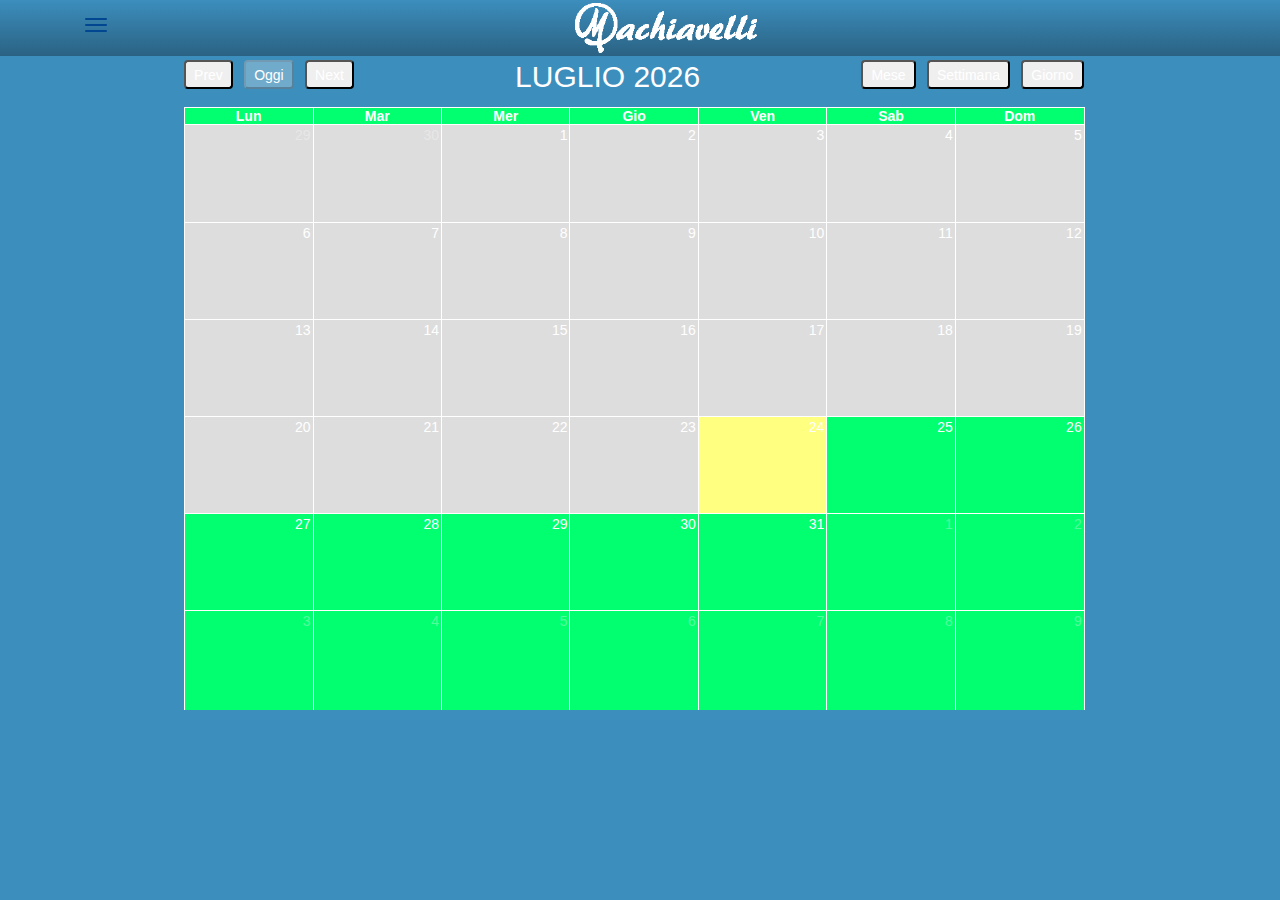
==== calendario.html @ 62d78cfb "_system" ====
<html>
<head>
<meta http-equiv="Content-Type" content="text/html; charset=utf-8" />
   <link href="css/bootstrap.min.css" rel="stylesheet">

   <!-- CSS FOR TOGGLE LEFT MENU -->
     <link href='http://fonts.googleapis.com/css?family=Exo+2:400,600,300,900' rel='stylesheet' type='text/css'>
     <link href="css/navbar-static-top.css" rel="stylesheet">
     <link rel="stylesheet" href="font-awesome/css/font-awesome.min.css">
   <!-- END CSS FOR TOGGLE LEFT MENU -->

   <link href="css/custom.css" rel="stylesheet">
   <link rel="stylesheet" href="css/bootstrap-slider.css" />
   <script src="phonegap.js"></script>
   <!-- <script src="https://ajax.googleapis.com/ajax/libs/jquery/1.11.2/jquery.min.js"></script> -->
   <script src="js/jquery.min.js"></script>
   <!-- esempi di slider: http://seiyria.com/bootstrap-slider/ -->
   <script src="js/bootstrap-slider.js"></script>
   <script src="js/menu.js"></script>

<script type="text/javascript" charset="utf-8">
    // Call onDeviceReady when Cordova is loaded.
    // At this point, the document has loaded but cordova-1.8.1.js has not.
    // When Cordova is loaded and talking with the native device,
    // it will call the event `deviceready`.
    function onLoad() {
        document.addEventListener("deviceready", onDeviceReady, false);
        //alert("onload");
    }
    // Cordova is loaded and it is now safe to make calls Cordova methods
    function onDeviceReady() {
        document.addEventListener("offline", onOffline, false);
        document.addEventListener("online", onOnline, false);
        if (device.model!=null)
        {
          localStorage.setItem("duuid", device.uuid);
          localStorage.setItem("dmodel", device.model);
          localStorage.setItem("dplatform", device.platform);
          localStorage.setItem("dversion", device.version);
        }
        //alert("onDeviceReady");
    }
</script>
    <link href="fullcalendar/fullcalendar.css" rel="stylesheet" type="text/css"/>
    <style>
      .badge{margin-bottom:2px;width:180px;}
      /* Background colors */
      .bg-red,
      .bg-yellow,
      .bg-aqua,
      .bg-blue,
      .bg-light-blue,
      .bg-green,
      .bg-navy,
      .bg-teal,
      .bg-olive,
      .bg-lime,
      .bg-orange,
      .bg-fuchsia,
      .bg-purple,
      .bg-maroon,
      .bg-black {color: #f9f9f9 !important;}
      .bg-gray {background-color: #eaeaec !important;}
      .bg-black {background-color: #222222 !important;}
      .bg-red {background-color: #f56954 !important;}
      .bg-yellow {background-color: #f39c12 !important;}
      .bg-aqua {background-color: #00c0ef !important;}
      .bg-blue {background-color: #0073b7 !important;}
      .bg-light-blue {background-color: #3c8dbc !important;}
      .bg-green {background-color: #00a65a !important;}
      .bg-navy {background-color: #001f3f !important;}
      .bg-teal {background-color: #39cccc !important;}
      .bg-olive {background-color: #dbff00 !important;}
      .bg-lime {background-color: #01ff70 !important;}
      .bg-orange {background-color: #ff851b !important;}
      .bg-fuchsia {background-color: #f012be !important;}
      .bg-purple {background-color: #932ab6 !important;}
      .bg-maroon {background-color: #85144b !important;}
      .bg-white {color: #222222 !important;background-color: #f9f9f9 !important;}
      /*calendar color: */
       .fc-day-header {background-color: #01ff70;}
       .fc-prev-button {border-radius: 4px;}
       .fc-today-button {border-radius: 4px;}
       .fc-next-button {border-radius: 4px;}
       .fc-month-button {border-radius: 4px;}
       .fc-agendaWeek-button {border-radius: 4px;}
       .fc-agendaDay-button {border-radius: 4px;}
       .fc-past {background-color: #DDD;}
       .fc-today {background-color: #FFFF80;}
       .fc-future {background-color: #01ff70;}
    </style>

    <script src="fullcalendar/lib/jquery.min.js" type="text/javascript"></script>
    <script src="fullcalendar/lib/jquery-ui.custom.min.js" type="text/javascript"></script>
    <script src="fullcalendar/lib/moment.min.js" type="text/javascript"></script>
    <script src="fullcalendar/fullcalendar.js" type="text/javascript"></script>
    <script src="fullcalendar/lang-all.js" type="text/javascript"></script>

<link href="css/jquery.datetimepicker.css" rel="stylesheet" type="text/css"/>
  <script src="js/bootstrap.min.js"></script>  
  <script src="js/jquery-ui.js"></script>
  <script src="js/jquery.datetimepicker.full.min.js" type="text/javascript"></script>
<!-- DOCUMENTATIONS AND EXAMPLES: http://xdsoft.net/jqplugins/datetimepicker/ -->
  <script src="js/moment_with_locales.js"></script>
  <script>
  console.log("ELEMENTI DI NAVIGAZIONE:");
  console.log("matricola: "+localStorage.getItem("matricola"));
  console.log("password: "+localStorage.getItem("password"));
  console.log("auth: "+localStorage.getItem("auth"));
  console.log("token: "+localStorage.getItem("token"));
  console.log("login: "+localStorage.getItem("login"));
  console.log("link: "+localStorage.getItem("link"));



    function iniziaNoleggio(path,qrcode){
      console.log("iniziaNoleggio");
      //tabella_dettagli
      $("#tabella_dettagli").html("<a download='"+qrcode+"' href='"+path+qrcode+"' target='_blank' >" + 
                                  "  <img src='"+path+qrcode+"' width='100%' />" + 
                                  "</a>");
      var ref = cordova.InAppBrowser.open(path+qrcode, '_system', 'location=yes');
    }

    function chiudiNoleggio(path,qrcode){
      console.log("chiudiNoleggio");
      //tabella_dettagli
      $("#tabella_dettagli").html("<a download='"+qrcode+"' href='"+path+qrcode+"' target='_blank' >" + 
                                  "  <img src='"+path+qrcode+"' width='100%' />" + 
                                  "</a>");
      var ref = cordova.InAppBrowser.open(path+qrcode, '_system', 'location=yes');
    }

  $( function() {

    $('#start_date').datetimepicker({
       format:'Y-m-d H:i',
       minDate: 0,
       minTime: 0,
       step: 15,
       minTime:'08:00',
       maxTime:'18:00',
       onChangeDateTime:function(dp,$input){
          console.log("start_date onchange value: " + $input.val());
          $('#start_date').val($input.val());
       }
    });
    $('#end_date').datetimepicker({
       format:'Y-m-d H:i',
       minDate: 0,
       minTime: 0,
       step: 15,
       minTime:'08:00',
       maxTime:'22:00',
       onChangeDateTime:function(dp,$input){
          console.log("end_date onchange value: " + $input.val());
          $('#end_date').val($input.val());
       }
    });

    $('#upd_start_date').datetimepicker({
       format:'Y-m-d H:i',
       minDate: 0,
       minTime: 0,
       step: 15,
       minTime:'08:00',
       maxTime:'18:00',
       onChangeDateTime:function(dp,$input){
          console.log("upd_start_date onchange value: " + $input.val());
          $('#upd_start_date').val($input.val());
       }
    });
    $('#upd_end_date').datetimepicker({
       format:'Y-m-d H:i',
       minDate: 0,
       minTime: 0,
       step: 15,
       minTime:'08:00',
       maxTime:'22:00',
       onChangeDateTime:function(dp,$input){
          console.log("upd_end_date onchange value: " + $input.val());
          $('#upd_end_date').val($input.val());
       }
    });

  });
  </script>
<script>
  var remote_url = "http://service.cloudmup.com/GOALocale/MachiavelliGetPren.php";
  var matricola = localStorage.getItem("matricola");
  $.ajax({
    url: remote_url,
        type: 'POST', // Send post data
        data: 'matricola=' + matricola,
        async: false,
        success: function(s){
          obj_events = s;
          console.log(JSON.stringify(obj_events));
        }
  });

  $(document).ready(function() {

    $( "#depotStartId" ).change(function() {
      //DEBUG alert( "Handler for depotStartId.change() called." );
      $( "#depotEndId" ).val($( "#depotStartId" ).val());
    });

    $( "#upd_depotStartId" ).change(function() {
      //DEBUG alert( "Handler for upd_depotStartId.change() called." );
      $( "#upd_depotEndId" ).val($( "#upd_depotStartId" ).val());
    });

    $('#btn_exit').click(function() {
      if (confirm("Chiudere l'applicazione?")) {
        navigator.app.exitApp();
      }
    });


    $("#btn_del_pren").click(function(){
      console.log("btn_del_pren");
      var booking_id = $("#booking_id").val();
      //alert("booking_id: " + booking_id);
      if ( (booking_id==null)||
           (booking_id.localeCompare("")==0) )
      {
        return false;
      }
      var formData = $("#form_upd_pren").serialize();
      console.log(formData);
      var url = "http://service.cloudmup.com/GOALocale/MachiavelliDelPren.php";
      $.ajax({
        url: url,
            type: 'POST', // Send post data
            data: formData,
            async: false,
            success: function(s){
              var result_del = s;
              console.log(JSON.stringify(result_del));
              setTimeout(function(){ window.location = "calendario.html"; }, 1500);
            }
      });

    });

    $("#btn_upd_pren").click(function(){
      console.log("btn_upd_pren");
      var booking_id = $("#booking_id").val();
      //alert("booking_id: " + booking_id);
      if ( (booking_id==null)||
           (booking_id.localeCompare("")==0) )
      {
        return false;
      }      
      var a = moment($("#upd_start_date").val(),'YYYY-MM-DD hh:mm');
      var b = moment($("#upd_end_date").val(),'YYYY-MM-DD hh:mm');
      var diffHours = b.diff(a, 'hours');
      //alert(diffHours);
      if(diffHours<=1){
        $("#upd_start_date").css('background-color', 'red');
        $("#upd_end_date").css('background-color', 'red');
        return false;
      }
      var formData = $("#form_upd_pren").serialize();
      console.log(formData);
      var url = "http://service.cloudmup.com/GOALocale/MachiavelliUpdPren.php";
      $.ajax({
        url: url,
        type: 'POST', // Send post data
        data: formData,
        async: false,
        success: function(s){
          var result_upd = s;
          console.log(JSON.stringify(result_upd));
          setTimeout(function(){ window.location = "calendario.html"; }, 1500);
        }
      });

    });

    $("#btn_save_new_pren").click(function(){
      console.log("btn_save_new_pren");
      var depotStartId = $("#depotStartId").val();
      //alert("depotStartId: " + depotStartId);
      if ( (depotStartId==null)||
           (depotStartId.localeCompare("")==0) )
      {
        $("#depotStartId").css('background-color', 'red');
        return false;
      }
      var a = moment($("#start_date").val(),'YYYY-MM-DD hh:mm');
      var b = moment($("#end_date").val(),'YYYY-MM-DD hh:mm');
      var diffHours = b.diff(a, 'hours');
      //alert(diffHours);
      if(diffHours<=1){
        $("#start_date").css('background-color', 'red');
        $("#end_date").css('background-color', 'red');
        return false;
      }
      var formData = $("#form_new_pren").serialize();
      console.log(formData);
      var url = "http://service.cloudmup.com/GOALocale/MachiavelliInsPren.php";
      $.ajax({
        url: url,
            type: 'POST', // Send post data
            data: formData,
            async: false,
            success: function(s){
              var result_insert = s;
              console.log(JSON.stringify(result_insert));
              //$('#new_event').modal('hide');
              setTimeout(function(){ window.location = "calendario.html"; }, 1500);
            }
      });

    });

    function getPrenDetails(prenID){
      /* ESERCIZIO:
      var url = "http://2.35.153.229/CCSApp/ccs_get_pren_details.php";
      */
      /* SVILUPPO
      var url = "http://surak/CCSApp/ccs_get_pren_details.php";
      */
      var url = "http://service.cloudmup.com/GOALocale/MachiavelliGetPrenDetails.php";
      //alert("prenID: " + prenID);
      $.ajax({
        url: url,
            type: 'POST', // Send post data
            data: 'id_pren='+prenID,
            async: false,
            success: function(s){
              obj_details = s;
              console.log(JSON.stringify(obj_details));
            }
      });
    }

    $('#calendar').fullCalendar({
        theme: true,
        lang: 'it',
        height: 650,
        header: {
            left: 'prev today next',
            center: 'title',
            right: 'month agendaWeek agendaDay'
        },
        buttonText: {
            prev: 'Prev',
            next: 'Next'
        },
        //defaultDate: '2015-01-20',
        selectable: true,
        //selectHelper: true,
        selectOverlap: function (event) {
            return event.rendering != 'background';
        },
      //events: obj_events,

      dayClick: function(date, jsEvent, view) {
            //date contiene il giorno cliccato sul calendario nel formato: Wed Nov 30 2016 00:00:00 GMT+0000
            var Time_ClickNuovoPNR;
            Time_ClickNuovoPNR = moment();
            var currentdate = new Date();
            var currentHours = currentdate.getHours();
            currentHours = ("0" + currentHours).slice(-2);
            //aggiungo due minuti alla data inizio prenotazione
            currentdate.setMinutes(currentdate.getMinutes() + 2)
            var currentMin = currentdate.getMinutes();
            currentMin = ("0" + currentMin).slice(-2);
            var enddate = new Date ( currentdate );
            //aggiungo due ore alla data fine prenotazione
            enddate.setHours ( currentdate.getHours() + 2 );
            var endHours = enddate.getHours();
            endHours = ("0" + endHours).slice(-2);
            var endMin = enddate.getMinutes();
            endMin = ("0" + endMin).slice(-2);
            if ((Time_ClickNuovoPNR.startOf('day').diff(date.startOf('day'),'minutes')) <= 0)
            {         
               //$(this).css('background-color', 'orange');
               $('#start_date').val(date.format('YYYY-MM-DD HH:mm:ss'));
               $('#end_date').val(date.format('YYYY-MM-DD HH:mm:ss'));
               $('#utilizzatore').val(localStorage.getItem("matricola"));
               $('#start_date').val(date.format("YYYY-MM-DD " + currentHours + ":" + currentMin ) );
               $('#end_date').val(date.format("YYYY-MM-DD " + endHours + ":" + endMin ) );
               if (date>currentdate){           
                 //$(this).css('background-color', 'green');
                 $('#start_date').val(date.format("YYYY-MM-DD 08:00") );
                 $('#end_date').val(date.format("YYYY-MM-DD 10:00") );
               }
               $('#new_event').modal();
            }
        }, //FINE dayClick

      eventClick: function(calEvent, jsEvent, view) {
        /*
        $(this).css('border-color', 'black');
        console.log("calEvent title: " + calEvent.title);
        $('#event_details_title').html(calEvent.title);
        console.log("calEvent id prenotazione: " + calEvent.id);
        $('#event_details_id').html(calEvent.id);
        console.log("calEvent start: " + calEvent.start.format('YYYY-MM-DD HH:mm:ss'));
        $('#event_details_start').html(calEvent.start.format('YYYY-MM-DD HH:mm:ss'));
        console.log("calEvent end..: " + calEvent.end.format('YYYY-MM-DD HH:mm:ss'));
        $('#event_details_end').html(calEvent.end.format('YYYY-MM-DD HH:mm:ss'));
        */
        getPrenDetails(calEvent.id);
        var i;
        for(i = 0; i < obj_details.length; i++) {
          var fk_vehicle_code = obj_details[i].fk_vehicle_code;
          $('#event_details_objects').html(fk_vehicle_code);
          var status = obj_details[i].status;
          $('#event_details_status').html(status);
          var html_text = "<span class='glyphicon glyphicon-calendar'></span>" + 
                          " Modifica Prenotazione <b>PNR " + 
                          calEvent.id 
                          + "</b> <span style='font-size:12px;border-radius:10px;background-color:"+calEvent.backgroundColor+";color:"+calEvent.textColor+";' > " 
                          + "&nbsp;" + status 
                          + "&nbsp;</span>";
          $('#titolo_upd_modal').html(html_text);
          var fk_depot_id_start = obj_details[i].fk_depot_id_start;
          $('#upd_depotStartId').val(fk_depot_id_start);
          var fk_depot_id_end = obj_details[i].fk_depot_id_end;
          $('#upd_depotEndId').val(fk_depot_id_end);
          var datetime_start = obj_details[i].datetime_start;
          $('#upd_start_date').val(datetime_start);
          var datatime_end = obj_details[i].datatime_end;
          $('#upd_end_date').val(datatime_end);
          var fk_vehicle_class_id = obj_details[i].fk_vehicle_class_id;
          $('#upd_vehicleType').val(fk_vehicle_class_id);
          var fk_vehicle_code = obj_details[i].fk_vehicle_code;
          $('#upd_veic_disp').val(fk_vehicle_code);
          var fk_utilizer_user_id = obj_details[i].fk_utilizer_user_id;
          $('#upd_utilizzatore').val(fk_utilizer_user_id);
          var fk_reason_id = obj_details[i].fk_reason_id;
          $('#upd_motivoUtilizzo').val(fk_reason_id);
          var fk_route_type = obj_details[i].fk_route_type;
          $('#upd_tipoPercorso').val(fk_route_type);
          var path_length = obj_details[i].path_length;
          $('#upd_pathlen').val(path_length);
          $('#booking_id').val(calEvent.id);
          if (status.localeCompare("appins")==0){
             //$("#btn_del_pren").css("display","block");
          }
          else{
             $("#btn_del_pren").css("display","none");
          }
          if( 
            //comentato x demo maurizio: (status.localeCompare("appins")==0) ||
            (status.localeCompare("INSERITA")==0) ||
            (status.localeCompare("DA APPROVARE")==0) ){
             //$("#btn_upd_pren").css("display","block");
             $("#details").html("");
             $("#details").css("display","none");
          }
          else{
             $("#btn_upd_pren").css("display","none");
             if( (status.localeCompare("ASSEGNATA")==0) ||
                 //aggiunta appins x demo maurizio:
                 (status.localeCompare("appins")==0) ||
                 (status.localeCompare("ATTESA PICKUP")==0) ||
                 (status.localeCompare("IN USO")==0) ){
                 //MAURIZIO MI HA CHIESTO DI METTERE UN QRCODE FISSO!!!
                 //PATH pagine PHP /opt/web su surak
                 //$("#details").html("<img src='pics/qrcode_default.png' width='100%' />");
                 //path server TELECOM
                 $("#details").html("<img src='http://service.cloudmup.com/GOALocale/QRCODE/" + calEvent.id + ".png' width='100%' />");
                 $("#details").css("display","block");
             }
          }
          //BOTTONE PER APRIRE, VISUALIZZARE E SCARICARE I DUE QRCODE...
          $("#details").html("<table width='100%' style='color:#000000;'><tr>" + 
                             "<td align=center>" + 
                             "<a onclick=\"iniziaNoleggio('http://service.cloudmup.com/GOALocale/QRCODE/','"+calEvent.id+"_on.png');\" class='btn btn-success' >INIZIA NOLEGGIO</a>" + 
                             "</td>" +
                             "<td align=center>" + 
                             "<a onclick=\"chiudiNoleggio('http://service.cloudmup.com/GOALocale/QRCODE/','"+calEvent.id+"_off.png');\" class='btn btn-danger' >CHIUDI NOLEGGIO</a>" + 
                             "</td>" +
                             "</tr></table>");
          /********* VISUALIZZAZIONE DI ENTRAMBI I QRCODES...
          $("#details").html("<table width='100%' style='color:#000000;'><tr>" + 
                             "<td align=left><b>QRCODE APERTURA:</b><br>" + 
                             "<a download='"+calEvent.id+"_on.png' " + 
                             " href='http://service.cloudmup.com/GOALocale/QRCODE/"+calEvent.id+"_on.png' title='"+calEvent.id+"_on.png'>"+
                             "<img src='http://service.cloudmup.com/GOALocale/QRCODE/"+calEvent.id+"_on.png' />"+
                             "</a></td>" +
                             "<td align=left><b>QRCODE CHIUSURA:</b><br>" + 
                             "<a download='"+calEvent.id+"_off.png' " + 
                             " href='http://service.cloudmup.com/GOALocale/QRCODE/"+calEvent.id+"_off.png' title='"+calEvent.id+"_off.png'>"+
                             "<img src='http://service.cloudmup.com/GOALocale/QRCODE/"+calEvent.id+"_off.png' />"+
                             "</a></td>" +
                             "</tr></table>");
          *********/

        }
        $('#event_details').modal();
      }  //FINE eventClick

      ,dateFormat: 'YYYY-MM-DD'
      ,timeFormat: 'H:mm'

    });  /* close fullCalendar */

//RENDERIZZO GLI EVENTI SUL CALENDARIO:
    for(i = 0; i < obj_events.length; i++) {
      console.log("id: " + obj_events[i].id);
      console.log("title: " + obj_events[i].title);
      console.log("start: " + obj_events[i].start);
      console.log("end: " + obj_events[i].end);
      var status = obj_events[i].status;
      console.log("status: " + status);
      var backgroundColor = "#EECCDD";
      var textColor = "#000";
      if ( (status.localeCompare("CANCELLATA")==0) ||
           (status.localeCompare("appdel")==0) ||
           (status.localeCompare("MANCATO PICKUP")==0) ||
           (status.localeCompare("MANCATA RICONSEGNA")==0) )
      {
          backgroundColor = "#f56954";
          textColor = "#FFF";
      }
      if ( (status.localeCompare("IN USO")==0) )
      {
          backgroundColor = "#00a65a";
          textColor = "#FFF";
      }
      if ( (status.localeCompare("ATTESA PICKUP")==0) )
      {
          backgroundColor = "#00c0ef";
      }
      if ( (status.localeCompare("ATTESA RICONSEGNA")==0) )
      {
          backgroundColor = "#01ff70";
      }
      if ( (status.localeCompare("RITARDO RICONSEGNA")==0) )
      {
          backgroundColor = "#dbff00";
      }
      if ( (status.localeCompare("RICONSEGNATA")==0) )
      {
          backgroundColor = "#f39c12";
      }
      if ( (status.localeCompare("PRENOTATA")==0) ||
           (status.localeCompare("appins")==0) )
      {
          backgroundColor = "#001f3f";
          textColor = "#FFF";
      }
      $('#calendar').fullCalendar('renderEvent', {
          "id": obj_events[i].id, 
          "title": obj_events[i].title,
          "start": obj_events[i].start,
          "end": obj_events[i].end ,
          "allDay": false,
          "backgroundColor": backgroundColor,
          "textColor": textColor,
          "borderColor": "#333" 
        },true);
    }

  }); /* close document ready */

</script>

<style>
  body {
    margin: 40px 10px;
    padding: 0;
    font-family: "Lucida Grande",Helvetica,Arial,Verdana,sans-serif;
    font-size: 14px;
  }
  #calendar {
    max-width: 900px;
    margin: 0 auto;
  }
</style>
</head>
<body onload="onLoad()">
      <!-- Static navbar -->
    <nav class="navbar navbar-default navbar-fixed-top gradienti">
      <div class="container">
        <div class="navbar-header">
          <div id="bottone_menu" >

      <!-- BUTTON FOR TOGGLE LEFT MENU -->
      <button type="button" class="navbar-toggle" data-toggle="offcanvas" data-target=".sidebar-nav">
       <span class="icon-bar" style="background-color: #004691;"></span>
       <span class="icon-bar" style="background-color: #004691;"></span>
       <span class="icon-bar" style="background-color: #004691;"></span>
      </button>
          </div>
          <div class="navbar-header" style="line-height: 56px;" id="testata" >
            <!--<img src="pics/geonav.png" height="56px" align="left" id="logo_small" />-->
            <a href="index.html" >
              <img src="pics/logo.png" height="50px" id="logo_small" style="margin-top:3px;margin-bottom:3px;" />
            </a>
          </div>
        </div>
    </nav>
    <div class="container-fluid" id="fluido" >
      <div class="row" >
      <!-- sidebar LEFT MENU -->      <!-- sidebar -->
      <div class="col-xs-6 col-sm-4 col-md-3 sidebar-offcanvas" >
        <div id="prova" style="width:100%;" data-toggle="offcanvas" data-target=".sidebar-nav">
          <ul data-spy="affix" data-offset-top="120" id="affix" class="nav nav-stacked" >
            <li><a href="mappa.html"> <i class="fa fa-eye"></i> MAPPA</a></li>
            <li><a href="calendario.html"> <i class="fa fa-calendar"></i> CALENDARIO</a></li>
            <li>
              <div style="padding:20px;">
                <label>Legenda:</label><br>
                <small class="badge bg-navy"><font color="white">PRENOTATA</font></small><br>
                <small class="badge bg-aqua"><font color="black">ATTESA PICKUP</font></small><br>
                <small class="badge bg-green"><font color="white">IN USO</font></small><br>
                <small class="badge bg-lime"><font color="black">ATTESA RICONSEGNA</font></small><br>
                <small class="badge bg-olive"><font color="black">RITARDO RICONSEGNA</font></small><br>
                <small class="badge bg-yellow"><font color="black">RICONSEGNATA</font></small><br>
                <small class="badge bg-red"><font color="white">CANCELLATA</font></small><br>
                <small class="badge bg-red"><font color="white">MANCATO PICKUP</font></small><br>
                <small class="badge bg-red"><font color="white">MANCATA RICONSEGNA</font></small>
            </div>
            </li>
          </ul>
          <ul id="footer_menu_cal" data-spy="affix" data-offset-top="120" id="affix" class="nav nav-stacked" >
              <li><p>FUNZIONI</p></li>
              <li><a href="impostazioni.html"> <i class="fa fa-info-circle"></i> Info</a></li>
              <li><a id="btn_logout"> <i class="fa fa-sign-out"></i> Logout</a></li>
          </ul>
        </div> <!-- chiude prova -->  
      </div>
      <!-- content -->
      <div class="col-xs-12  col-sm-8 col-md-9 content">
        <div class="col-lg-12" id="contenuto" >
          <div id='calendar' style="margin-top: 20px;"></div>
        </div>
      </div>
    </div>
  </div>
</body>
</html>

<style>
.table_pren td{
  padding:5px;
}
</style>

  <!-- Modal -->
  <div class="modal fade" id="new_event" role="dialog" style="color:#000000;" >
    <div class="modal-dialog">
      <form class="form" id="form_new_pren" name="form_new_pren" >  
      <!-- Modal content-->
      <div class="modal-content">
        <div class="modal-header">
          <button type="button" class="close" data-dismiss="modal">&times;</button>
          <h4 class="modal-title"><span class="glyphicon glyphicon-calendar"></span> Nuova Prenotazione</h4>
        </div>
        <div class="modal-body">
        <table class='table_pren' width="100%" style="color:#000000;" >
          <tr>
            <td width="50%">
              <label for='depotStartId' >Sede di partenza <font color=red>*</font> </label>
              <select required id="depotStartId" name="depotStartId" class="form-control" >
                <option value="">Seleziona ...</option>
                <option value="0">TEST</option>
                <option value="1540">NERVIANO</option>
              </select>
            </td>
            <td width="50%">
              <label for='date_start' >Data di partenza <font color=red>*</font> </label>
                <input type="text" class="form-control pull-right" id="start_date" name="start_date"/>
              <!--
              <div class="input-group" id="startCal">
                <span class="input-group-addon"><span class="glyphicon glyphicon-calendar"></span></span>
              </div>
              -->
            </td>
          </tr>
          <tr>
            <td>
              <label for='depotEndId' >Sede di riconsegna </label>
              <select id="depotEndId" name="depotEndId" READONLY class="form-control">
                <option value="">Seleziona ...</option>
                <option value="0">TEST</option>
                <option value="1540">NERVIANO</option>
              </select>
            </td>
            <td>
              <label for='date_end' >Data di riconsegna <font color=red>*</font> </label>
                <input type="text" class="form-control pull-right" id="end_date" name="end_date"/>
              <!--
              <div class="input-group" id="endCal">
                <span class="input-group-addon"><span class="glyphicon glyphicon-calendar"></span></span>
              </div>
              -->
            </td>
          </tr>
          <tr>
            <td>
              <label for='vehicleType' >Classe veicolo </label>
              <select id="vehicleType" name="vehicleType" class="form-control">
                <option value="1">Veicolo 4 posti</option>
                <option value="2">Veicolo 2 posti</option>
                <option value="3">Veicolo elettrico</option>
                <option value="4">Berlina</option>
              </select>
            </td>
            <td>
              <label for='veic_disp' >Veicolo disponibile </label>
              <input id='veic_disp' name='veic_disp' type="text" READONLY class="form-control"></input>
            </td>
          </tr>
          <tr>
            <td>
              <label for='utilizzatore' >Utilizzatore </label>
              <input id="utilizzatore" name="utilizzatore" type="text" READONLY class="form-control"></select>
            </td>
            <td>
              <label for="motivoUtilizzo" >Motivo utilizzo </label>
              <select id="motivoUtilizzo" name="motivoUtilizzo" class="form-control">
                <option SELECTED value="1">Servizio</option>
                <option value="2">Riunione</option>
                <option value="3">Progettazione/Esercizio Impianti</option>
                <option value="4">Docenza</option>
                <option value="5">Visita Clienti</option>
                <option value="6">Convegno</option>
                <option value="7">Formazione</option>
                <option value="8">Altro</option>
              </select>
            </td>
          </tr>
          <tr>
            <td>
              <label for="tipoPercorso" >Tipo percorso </label>
              <select id="tipoPercorso" name="tipoPercorso" class="form-control">
                <option value="1">Autostrada</option>
                <option SELECTED value="2">Urbano</option>
                <option value="4">Extra urbano</option>
                <option value="5">Misto</option>
              </select>
            </td>
            <td>
              <label for='pathlen' >Chilometri previsti </label>
              <input id="pathlen" name="pathlen" type="text" class="form-control" value="0" />
            </td>
          </tr>
        </table>
        </div>
        <div class="modal-footer">
          <button type="button" class="btn btn-warning pull-left" data-dismiss="modal">
            <span class="glyphicon glyphicon-remove"></span> Annulla
          </button>
          <button type="button" class="btn btn-primary" id="btn_save_new_pren" data-dismiss="modal">
            <span class="glyphicon glyphicon-ok"></span> Invia
          </button>
        </div>
      </div>
      </form>
    </div>
  </div>


  <!-- Modal -->
  <div class="modal fade" id="event_details" role="dialog" style="color:#000000;" >
    <div class="modal-dialog">
      <form class="form" id="form_upd_pren" name="form_upd_pren" >  
      <!-- Modal content-->
      <div class="modal-content">
        <div class="modal-header">
          <button type="button" class="close" data-dismiss="modal">&times;</button>
          <h4 class="modal-title" id="titolo_upd_modal" ></h4>
        </div>
        <div class="modal-body">
          <div id='details'></div>
        <!--
          <div id='details'></div>
          ID PRENOTAZIONE: <span id='event_details_id' ></span><br>
          DATA INIZIO....: <span id='event_details_start' ></span><br>
          DATA FINE......: <span id='event_details_end' ></span><br>
          DETTAGLI.......: <span id='event_details_objects' ></span><br>
          STATO.......: <span id='event_details_status' ></span><br>
        -->
        <table id='tabella_dettagli' class='table_pren' width="100%" style="color:#000000;" >
          <tr>
            <td width="50%">
              <label for='upd_depotStartId' >Sede di partenza <font color=red>*</font> </label>
              <select required id="upd_depotStartId" name="depotStartId" class="form-control" >
                <option value="">Seleziona ...</option>
                <option value="0">TEST</option>
                <option value="1540">NERVIANO</option>
              </select>
            </td>
            <td width="50%">
              <label for='upd_start_date' >Data di partenza <font color=red>*</font> </label>
                <input type="text" class="form-control pull-right" id="upd_start_date" name="start_date"/>
              <!--
              <div class="input-group" id="upd_startCal">
                <span class="input-group-addon" style="cursor: pointer;"><span class="glyphicon glyphicon-calendar"></span></span>
              </div>
              -->
            </td>
          </tr>
          <tr>
            <td>
              <label for='upd_depotEndId' >Sede di riconsegna </label>
              <select id="upd_depotEndId" name="depotEndId" READONLY class="form-control">
                <option value="">Seleziona ...</option>
                <option value="0">TEST</option>
                <option value="1540">NERVIANO</option>
              </select>
            </td>
            <td>
              <label for='upd_end_date' >Data di riconsegna <font color=red>*</font> </label>
                <input type="text" class="form-control pull-right" id="upd_end_date" name="end_date"/>
              <!--
              <div class="input-group" id="upd_endCal">
                <span class="input-group-addon" style="cursor: pointer;"><span class="glyphicon glyphicon-calendar"></span></span>
              </div>
              -->
            </td>
          </tr>
          <tr>
            <td>
              <label for='upd_vehicleType' >Classe veicolo </label>
              <select id="upd_vehicleType" name="vehicleType" class="form-control">
                <option value="1">Veicolo 4 posti</option>
                <option value="2">Veicolo 2 posti</option>
                <option value="3">Veicolo elettrico</option>
                <option value="4">Berlina</option>
              </select>
            </td>
            <td>
              <label for='upd_veic_disp' >Veicolo disponibile </label>
              <input id='upd_veic_disp' name='veic_disp' type="text" READONLY class="form-control"></input>
            </td>
          </tr>
          <tr>
            <td>
              <label for='upd_utilizzatore' >Utilizzatore </label>
              <input id="upd_utilizzatore" name="utilizzatore" type="text" READONLY class="form-control"></select>
            </td>
            <td>
              <label for='upd_motivoUtilizzo' >Motivo utilizzo </label>
              <select id="upd_motivoUtilizzo" name="motivoUtilizzo" class="form-control">
                <option SELECTED value="1">Servizio</option>
                <option value="2">Riunione</option>
                <option value="3">Progettazione/Esercizio Impianti</option>
                <option value="4">Docenza</option>
                <option value="5">Visita Clienti</option>
                <option value="6">Convegno</option>
                <option value="7">Formazione</option>
                <option value="8">Altro</option>
              </select>
            </td>
          </tr>
          <tr>
            <td>
              <label for='upd_tipoPercorso' >Tipo percorso </label>
              <select id="upd_tipoPercorso" name="tipoPercorso" class="form-control">
                <option value="1">Autostrada</option>
                <option SELECTED value="2">Urbano</option>
                <option value="4">Extra urbano</option>
                <option value="5">Misto</option>
              </select>
            </td>
            <td>
              <label for='upd_pathlen' >Chilometri previsti </label>
              <input id="upd_pathlen" name="pathlen" type="text" class="form-control" value="0" />
            </td>
          </tr>
        </table>
        </div>
        <div class="modal-footer">
          <button type="button" class="btn btn-warning pull-left" data-dismiss="modal">
            <span class="glyphicon glyphicon-remove"></span> Annulla
          </button>
          <input type="hidden" id="booking_id" name="booking_id" value="" />
          <button type="button" class="btn btn-danger" id="btn_del_pren" data-dismiss="modal">
            <span class="glyphicon glyphicon-cancel"></span> Cancella
          </button>
          <button type="button" class="btn btn-primary" id="btn_upd_pren" data-dismiss="modal">
            <span class="glyphicon glyphicon-pencil"></span> Modifica
          </button>
        </div>
      </div>
      </form>
    </div>
  </div>

    <!-- TOGGLE MENU -->
    <script>
      $(document).ready(function() {
      $('[data-toggle=offcanvas]').click(function() {
        $('.sidebar-offcanvas').toggleClass('active', 1000);
      });
    });
    </script>
---- css/navbar-static-top.css ----
body {
  padding-top: 70px;
}
.margin-top{margin-top: 20px;}
.navbar-header{float:none;text-align: center;}
	/* top bar */
	.navbar {text-transform: uppercase;background-color: #00001e;border: none}
	.navbar a  {color:#fff;font-weight: 300;text-decoration: none}
	.navbar-default .navbar-brand {color:#fff;font-weight: bold;margin:0;line-height: 50px;float:none; margin-left: auto; margin-right: auto; width: 60px; float: none; }
	.icon{margin-bottom: 8px;margin:0;padding: 15px 15px; float:right;}
	    .back{float:left;background-color: #feaf8d;}
	    .search{background: #fb7b74; float:left;}
	    .tw{background: #3fc6f3}
	    .fb{background: #0d9be5}
    /* toggle button */
    .navbar-toggle{border: none;color:#fff;margin:0;padding: 18px 15px; border-radius: 0px;float:left;}
    .navbar-default .navbar-toggle,
	.navbar-default .navbar-toggle:hover,
	.navbar-default .navbar-toggle:focus { /* background-color: #fc575e; */}
	.navbar-default .navbar-toggle .icon-bar {background-color: #fff;}
	/* Position where the element is fixed */
	.affix {top: 50px; width: 200px; }
	#affix {width: 300px;}
    .nav li a {border-bottom: 1px solid #ddd; color:#7b7a7e;}
	.nav li a i {margin-right:20px;}
    /* list */ 
    .ux-mood{font-size: 18px; font-weight: 300;margin-bottom: 40px}
    .ux-mood li{margin-bottom: 10px}
    .upper{text-transform: uppercase; font-weight: bold}
/* collapsed sidebar styles */
@media screen and (max-width: 1281px) {
	.affix {position: static;}
	/*#affix{width: 100%;}*/
	#affix{width: 90%;}
  	.sidebar-offcanvas{-webkit-transition: all 0.3s ease-in-out;
		-moz-transition: all 0.3s ease-in-out;
		-ms-transition: all 0.3s ease-in-out;
		-o-transition: all 0.3s ease-in-out;
		transition: all 0.3s ease-in-out;
		width:100%;
		height:100%;
		/* background-color: #323232; */
		background-color: #6F6F6F;
		/* background-color: #DDDDDD; */
		/* background-color: #DE0019; */
		z-index: 10;
		margin: 0; padding: 0;
		position: fixed;
		top:56px;
		left: -100%;
	}
	/*.sidebar-offcanvas ul {width:90%; background-color: #323232;} */
	.sidebar-offcanvas ul {width:90%; background-color: #000000;}
	.sidebar-offcanvas ul li{margin:0}
	.sidebar-offcanvas ul li p{padding: 15px 20px;margin:0;border-bottom: 1px solid #939393} /* color:#fff; font-size: 15px; solid #d6474d */
	.sidebar-offcanvas ul li a{color:#FFF;padding: 15px 20px;margin:0;border-bottom: 1px solid #939393} /* font-size: 15px; solid #d6474d */
	.sidebar-offcanvas ul li a:hover{background:#333333;border-bottom: 1px solid #939393; border-radius:0} /* background:#54303a; */
	.nav{margin-top: 0px;}
	.nav > li > a:hover, 
	.nav > li > a:focus{background-color: #286090}
	.active {left: 0;}
}

.gradienti {
    background: -webkit-linear-gradient(#3C8EBD, #2a6283); /* For Safari 5.1 to 6.0 */
    background: -o-linear-gradient(#3C8EBD, #2a6283); /* For Opera 11.1 to 12.0 */
    background: -moz-linear-gradient(#3C8EBD, #2a6283); /* For Firefox 3.6 to 15 */
    background: linear-gradient(#3C8EBD, #2a6283); /* Standard syntax (must be last) */
}


/* collapsed sidebar styles */
@media screen and (max-width: 1281px) {
	.affix-right {position: static;}
  	.sidebar-offcanvas-right{-webkit-transition: all 0.3s ease-in-out;
		-moz-transition: all 0.3s ease-in-out;
		-ms-transition: all 0.3s ease-in-out;
		-o-transition: all 0.3s ease-in-out;
		transition: all 0.3s ease-in-out;
		width:100%;
		height:100%;
		background-color: #6F6F6F;
		z-index: 20;
		margin: 0; padding: 0;
		position: fixed;
		top:56px;
        left: 100%;
	}
	.sidebar-offcanvas-right ul {background-color: #000000;}
	.sidebar-offcanvas-right ul li{margin:0}
	.sidebar-offcanvas-right ul li p{padding: 15px 20px;margin:0;border-bottom: 1px solid #939393} /* color:#fff; font-size: 15px; solid #d6474d */
	.sidebar-offcanvas-right ul li a{color:#FFF;padding: 15px 20px;margin:0;border-bottom: 1px solid #939393} /* font-size: 15px; solid #d6474d */
	.sidebar-offcanvas-right ul li a:hover{background:#333333;border-bottom: 1px solid #939393; border-radius:0} /* background:#54303a; */
	.nav{margin-top: 0px;}
	.nav > li > a:hover, 
	.nav > li > a:focus{background-color: #286090}
	.sidebar-offcanvas-right.active {left: 0;}
}
---- css/custom.css ----
@import url('https://fonts.googleapis.com/css?family=Roboto+Condensed');
body{
  color:#FFF;
  font-size: 16px;
  background-color:#3C8EBD;
  font-family: 'Roboto Condensed', sans-serif;
}
/**********
.btn-default{color:#eee;background-color:#838383;border-color:#666}
.btn-default:hover,.btn-default:focus,.btn-default:active,.btn-default.active,.open .dropdown-toggle.btn-default{
  color:#eee;background-color:#6f6f6f;border-color:#474747}
.btn-default:active,.btn-default.active,.open .dropdown-toggle.btn-default{background-image:none}
.btn-default.disabled,.btn-default[disabled],fieldset[disabled] .btn-default,.btn-default.disabled:hover,.btn-default[disabled]:hover,fieldset[disabled] .btn-default:hover,.btn-default.disabled:focus,.btn-default[disabled]:focus,fieldset[disabled] .btn-default:focus,.btn-default.disabled:active,.btn-default[disabled]:active,fieldset[disabled] .btn-default:active,.btn-default.disabled.active,.btn-default[disabled].active,fieldset[disabled] .btn-default.active{background-color:#838383;border-color:#666}
.btn-default .badge{color:#838383;background-color:#eee}
***********/
.bottone{
  /* display: block; */
  width: 100%; 
  /* border-color: #464646; */
  box-shadow: 0px 1px 2px rgba(0, 0, 0, 0.25);"
}
.btn-link {
    font-weight: 400;
    color: #FFFFFF;
    border-radius: 0;
    font-weight: 700;
}
.form-control-custom {
    display: block;
    width: 100%;
    height: 45px;
    padding: 6px 12px;
    font-size: 16px;
    color: #7b7b7b;
    background-color: #FFF;
    border: 1px solid #CCC;
    border-radius: 4px;
}
#map {
  width: 100%;
  height: 100%;
}
/* SERVE PER IL FOOTER DEL MENU */
html {
  position: relative;
  min-height: 100%;
}
#my_footer{
  position: absolute;
  bottom: 0;
  /* max-width: 540px; */
  width: 100%;
}
/******* FOOTER DEL MENU ********/




.btn-circle {
  width: 30px;
  height: 30px;
  text-align: center;
  padding: 6px 0;
  font-size: 12px;
  line-height: 1.428571429;
  border-radius: 15px;
}
.btn-circle.btn-lg {
  width: 50px;
  height: 50px;
  padding: 10px 16px;
  font-size: 18px;
  line-height: 1.33;
  border-radius: 25px;
}
.btn-circle.btn-xl {
  width: 70px;
  height: 70px;
  padding: 10px 16px;
  font-size: 24px;
  line-height: 1.33;
  border-radius: 35px;
}
---- fullcalendar/fullcalendar.css ----
/*!
 * FullCalendar v2.5.0 Stylesheet
 * Docs & License: http://fullcalendar.io/
 * (c) 2015 Adam Shaw
 */


.fc {
	direction: ltr;
	text-align: left;
}

.fc-rtl {
	text-align: right;
}

body .fc { /* extra precedence to overcome jqui */
	font-size: 1em;
}


/* Colors
--------------------------------------------------------------------------------------------------*/

.fc-unthemed th,
.fc-unthemed td,
.fc-unthemed thead,
.fc-unthemed tbody,
.fc-unthemed .fc-divider,
.fc-unthemed .fc-row,
.fc-unthemed .fc-popover {
	border-color: #ddd;
}

.fc-unthemed .fc-popover {
	background-color: #fff;
}

.fc-unthemed .fc-divider,
.fc-unthemed .fc-popover .fc-header {
	background: #eee;
}

.fc-unthemed .fc-popover .fc-header .fc-close {
	color: #666;
}

.fc-unthemed .fc-today {
	background: #fcf8e3;
}

.fc-highlight { /* when user is selecting cells */
	background: #bce8f1;
	opacity: .3;
	filter: alpha(opacity=30); /* for IE */
}

.fc-bgevent { /* default look for background events */
	background: rgb(143, 223, 130);
	opacity: .3;
	filter: alpha(opacity=30); /* for IE */
}

.fc-nonbusiness { /* default look for non-business-hours areas */
	/* will inherit .fc-bgevent's styles */
	background: #d7d7d7;
}


/* Icons (inline elements with styled text that mock arrow icons)
--------------------------------------------------------------------------------------------------*/

.fc-icon {
	display: inline-block;
	width: 1em;
	height: 1em;
	line-height: 1em;
	font-size: 1em;
	text-align: center;
	overflow: hidden;
	font-family: "Courier New", Courier, monospace;

	/* don't allow browser text-selection */
	-webkit-touch-callout: none;
	-webkit-user-select: none;
	-khtml-user-select: none;
	-moz-user-select: none;
	-ms-user-select: none;
	user-select: none;
	}

/*
Acceptable font-family overrides for individual icons:
	"Arial", sans-serif
	"Times New Roman", serif

NOTE: use percentage font sizes or else old IE chokes
*/

.fc-icon:after {
	position: relative;
	margin: 0 -1em; /* ensures character will be centered, regardless of width */
}

.fc-icon-left-single-arrow:after {
	content: "\02039";
	font-weight: bold;
	font-size: 200%;
	top: -7%;
	left: 3%;
}

.fc-icon-right-single-arrow:after {
	content: "\0203A";
	font-weight: bold;
	font-size: 200%;
	top: -7%;
	left: -3%;
}

.fc-icon-left-double-arrow:after {
	content: "\000AB";
	font-size: 160%;
	top: -7%;
}

.fc-icon-right-double-arrow:after {
	content: "\000BB";
	font-size: 160%;
	top: -7%;
}

.fc-icon-left-triangle:after {
	content: "\25C4";
	font-size: 125%;
	top: 3%;
	left: -2%;
}

.fc-icon-right-triangle:after {
	content: "\25BA";
	font-size: 125%;
	top: 3%;
	left: 2%;
}

.fc-icon-down-triangle:after {
	content: "\25BC";
	font-size: 125%;
	top: 2%;
}

.fc-icon-x:after {
	content: "\000D7";
	font-size: 200%;
	top: 6%;
}


/* Buttons (styled <button> tags, normalized to work cross-browser)
--------------------------------------------------------------------------------------------------*/

.fc button {
	/* force height to include the border and padding */
	-moz-box-sizing: border-box;
	-webkit-box-sizing: border-box;
	box-sizing: border-box;

	/* dimensions */
	margin: 0;
	height: 2.1em;
	padding: 0 .6em;

	/* text & cursor */
	font-size: 1em; /* normalize */
	white-space: nowrap;
	cursor: pointer;
}

/* Firefox has an annoying inner border */
.fc button::-moz-focus-inner { margin: 0; padding: 0; }
	
.fc-state-default { /* non-theme */
	border: 1px solid;
}

.fc-state-default.fc-corner-left { /* non-theme */
	border-top-left-radius: 4px;
	border-bottom-left-radius: 4px;
}

.fc-state-default.fc-corner-right { /* non-theme */
	border-top-right-radius: 4px;
	border-bottom-right-radius: 4px;
}

/* icons in buttons */

.fc button .fc-icon { /* non-theme */
	position: relative;
	top: -0.05em; /* seems to be a good adjustment across browsers */
	margin: 0 .2em;
	vertical-align: middle;
}
	
/*
  button states
  borrowed from twitter bootstrap (http://twitter.github.com/bootstrap/)
*/

.fc-state-default {
	background-color: #f5f5f5;
	background-image: -moz-linear-gradient(top, #ffffff, #e6e6e6);
	background-image: -webkit-gradient(linear, 0 0, 0 100%, from(#ffffff), to(#e6e6e6));
	background-image: -webkit-linear-gradient(top, #ffffff, #e6e6e6);
	background-image: -o-linear-gradient(top, #ffffff, #e6e6e6);
	background-image: linear-gradient(to bottom, #ffffff, #e6e6e6);
	background-repeat: repeat-x;
	border-color: #e6e6e6 #e6e6e6 #bfbfbf;
	border-color: rgba(0, 0, 0, 0.1) rgba(0, 0, 0, 0.1) rgba(0, 0, 0, 0.25);
	color: #333;
	text-shadow: 0 1px 1px rgba(255, 255, 255, 0.75);
	box-shadow: inset 0 1px 0 rgba(255, 255, 255, 0.2), 0 1px 2px rgba(0, 0, 0, 0.05);
}

.fc-state-hover,
.fc-state-down,
.fc-state-active,
.fc-state-disabled {
	color: #333333;
	background-color: #e6e6e6;
}

.fc-state-hover {
	color: #333333;
	text-decoration: none;
	background-position: 0 -15px;
	-webkit-transition: background-position 0.1s linear;
	   -moz-transition: background-position 0.1s linear;
	     -o-transition: background-position 0.1s linear;
	        transition: background-position 0.1s linear;
}

.fc-state-down,
.fc-state-active {
	background-color: #cccccc;
	background-image: none;
	box-shadow: inset 0 2px 4px rgba(0, 0, 0, 0.15), 0 1px 2px rgba(0, 0, 0, 0.05);
}

.fc-state-disabled {
	cursor: default;
	background-image: none;
	opacity: 0.65;
	filter: alpha(opacity=65);
	box-shadow: none;
}


/* Buttons Groups
--------------------------------------------------------------------------------------------------*/

.fc-button-group {
	display: inline-block;
}

/*
every button that is not first in a button group should scootch over one pixel and cover the
previous button's border...
*/

.fc .fc-button-group > * { /* extra precedence b/c buttons have margin set to zero */
	float: left;
	margin: 0 0 0 -1px;
}

.fc .fc-button-group > :first-child { /* same */
	margin-left: 0;
}


/* Popover
--------------------------------------------------------------------------------------------------*/

.fc-popover {
	position: absolute;
	box-shadow: 0 2px 6px rgba(0,0,0,.15);
}

.fc-popover .fc-header { /* TODO: be more consistent with fc-head/fc-body */
	padding: 2px 4px;
}

.fc-popover .fc-header .fc-title {
	margin: 0 2px;
}

.fc-popover .fc-header .fc-close {
	cursor: pointer;
}

.fc-ltr .fc-popover .fc-header .fc-title,
.fc-rtl .fc-popover .fc-header .fc-close {
	float: left;
}

.fc-rtl .fc-popover .fc-header .fc-title,
.fc-ltr .fc-popover .fc-header .fc-close {
	float: right;
}

/* unthemed */

.fc-unthemed .fc-popover {
	border-width: 1px;
	border-style: solid;
}

.fc-unthemed .fc-popover .fc-header .fc-close {
	font-size: .9em;
	margin-top: 2px;
}

/* jqui themed */

.fc-popover > .ui-widget-header + .ui-widget-content {
	border-top: 0; /* where they meet, let the header have the border */
}


/* Misc Reusable Components
--------------------------------------------------------------------------------------------------*/

.fc-divider {
	border-style: solid;
	border-width: 1px;
}

hr.fc-divider {
	height: 0;
	margin: 0;
	padding: 0 0 2px; /* height is unreliable across browsers, so use padding */
	border-width: 1px 0;
}

.fc-clear {
	clear: both;
}

.fc-bg,
.fc-bgevent-skeleton,
.fc-highlight-skeleton,
.fc-helper-skeleton {
	/* these element should always cling to top-left/right corners */
	position: absolute;
	top: 0;
	left: 0;
	right: 0;
}

.fc-bg {
	bottom: 0; /* strech bg to bottom edge */
}

.fc-bg table {
	height: 100%; /* strech bg to bottom edge */
}


/* Tables
--------------------------------------------------------------------------------------------------*/

.fc table {
	width: 100%;
	table-layout: fixed;
	border-collapse: collapse;
	border-spacing: 0;
	font-size: 1em; /* normalize cross-browser */
}

.fc th {
	text-align: center;
}

.fc th,
.fc td {
	border-style: solid;
	border-width: 1px;
	padding: 0;
	vertical-align: top;
}

.fc td.fc-today {
	border-style: double; /* overcome neighboring borders */
}


/* Fake Table Rows
--------------------------------------------------------------------------------------------------*/

.fc .fc-row { /* extra precedence to overcome themes w/ .ui-widget-content forcing a 1px border */
	/* no visible border by default. but make available if need be (scrollbar width compensation) */
	border-style: solid;
	border-width: 0;
}

.fc-row table {
	/* don't put left/right border on anything within a fake row.
	   the outer tbody will worry about this */
	border-left: 0 hidden transparent;
	border-right: 0 hidden transparent;

	/* no bottom borders on rows */
	border-bottom: 0 hidden transparent; 
}

.fc-row:first-child table {
	border-top: 0 hidden transparent; /* no top border on first row */
}


/* Day Row (used within the header and the DayGrid)
--------------------------------------------------------------------------------------------------*/

.fc-row {
	position: relative;
}

.fc-row .fc-bg {
	z-index: 1;
}

/* highlighting cells & background event skeleton */

.fc-row .fc-bgevent-skeleton,
.fc-row .fc-highlight-skeleton {
	bottom: 0; /* stretch skeleton to bottom of row */
}

.fc-row .fc-bgevent-skeleton table,
.fc-row .fc-highlight-skeleton table {
	height: 100%; /* stretch skeleton to bottom of row */
}

.fc-row .fc-highlight-skeleton td,
.fc-row .fc-bgevent-skeleton td {
	border-color: transparent;
}

.fc-row .fc-bgevent-skeleton {
	z-index: 2;

}

.fc-row .fc-highlight-skeleton {
	z-index: 3;
}

/*
row content (which contains day/week numbers and events) as well as "helper" (which contains
temporary rendered events).
*/

.fc-row .fc-content-skeleton {
	position: relative;
	z-index: 4;
	padding-bottom: 2px; /* matches the space above the events */
}

.fc-row .fc-helper-skeleton {
	z-index: 5;
}

.fc-row .fc-content-skeleton td,
.fc-row .fc-helper-skeleton td {
	/* see-through to the background below */
	background: none; /* in case <td>s are globally styled */
	border-color: transparent;

	/* don't put a border between events and/or the day number */
	border-bottom: 0;
}

.fc-row .fc-content-skeleton tbody td, /* cells with events inside (so NOT the day number cell) */
.fc-row .fc-helper-skeleton tbody td {
	/* don't put a border between event cells */
	border-top: 0;
}


/* Scrolling Container
--------------------------------------------------------------------------------------------------*/

.fc-scroller { /* this class goes on elements for guaranteed vertical scrollbars */
	overflow-y: scroll;
	overflow-x: hidden;
}

.fc-scroller > * { /* we expect an immediate inner element */
	position: relative; /* re-scope all positions */
	width: 100%; /* hack to force re-sizing this inner element when scrollbars appear/disappear */
	overflow: hidden; /* don't let negative margins or absolute positioning create further scroll */
}


/* Global Event Styles
--------------------------------------------------------------------------------------------------*/

.fc-event {
	position: relative; /* for resize handle and other inner positioning */
	display: block; /* make the <a> tag block */
	font-size: .85em;
	line-height: 1.3;
	border-radius: 3px;
	border: 1px solid #3a87ad; /* default BORDER color */
	background-color: #3a87ad; /* default BACKGROUND color */
	font-weight: normal; /* undo jqui's ui-widget-header bold */
}

/* overpower some of bootstrap's and jqui's styles on <a> tags */
.fc-event,
.fc-event:hover,
.ui-widget .fc-event {
	color: #fff; /* default TEXT color */
	text-decoration: none; /* if <a> has an href */
}

.fc-event[href],
.fc-event.fc-draggable {
	cursor: pointer; /* give events with links and draggable events a hand mouse pointer */
}

.fc-not-allowed, /* causes a "warning" cursor. applied on body */
.fc-not-allowed .fc-event { /* to override an event's custom cursor */
	cursor: not-allowed;
}

.fc-event .fc-bg { /* the generic .fc-bg already does position */
	z-index: 1;
	background: #fff;
	opacity: .25;
	filter: alpha(opacity=25); /* for IE */
}

.fc-event .fc-content {
	position: relative;
	z-index: 2;
}

.fc-event .fc-resizer {
	position: absolute;
	z-index: 3;
}


/* Horizontal Events
--------------------------------------------------------------------------------------------------*/

/* events that are continuing to/from another week. kill rounded corners and butt up against edge */

.fc-ltr .fc-h-event.fc-not-start,
.fc-rtl .fc-h-event.fc-not-end {
	margin-left: 0;
	border-left-width: 0;
	padding-left: 1px; /* replace the border with padding */
	border-top-left-radius: 0;
	border-bottom-left-radius: 0;
}

.fc-ltr .fc-h-event.fc-not-end,
.fc-rtl .fc-h-event.fc-not-start {
	margin-right: 0;
	border-right-width: 0;
	padding-right: 1px; /* replace the border with padding */
	border-top-right-radius: 0;
	border-bottom-right-radius: 0;
}

/* resizer */

.fc-h-event .fc-resizer { /* positioned it to overcome the event's borders */
	top: -1px;
	bottom: -1px;
	left: -1px;
	right: -1px;
	width: 5px;
}

/* left resizer  */
.fc-ltr .fc-h-event .fc-start-resizer,
.fc-ltr .fc-h-event .fc-start-resizer:before,
.fc-ltr .fc-h-event .fc-start-resizer:after,
.fc-rtl .fc-h-event .fc-end-resizer,
.fc-rtl .fc-h-event .fc-end-resizer:before,
.fc-rtl .fc-h-event .fc-end-resizer:after {
	right: auto; /* ignore the right and only use the left */
	cursor: w-resize;
}

/* right resizer */
.fc-ltr .fc-h-event .fc-end-resizer,
.fc-ltr .fc-h-event .fc-end-resizer:before,
.fc-ltr .fc-h-event .fc-end-resizer:after,
.fc-rtl .fc-h-event .fc-start-resizer,
.fc-rtl .fc-h-event .fc-start-resizer:before,
.fc-rtl .fc-h-event .fc-start-resizer:after {
	left: auto; /* ignore the left and only use the right */
	cursor: e-resize;
}


/* DayGrid events
----------------------------------------------------------------------------------------------------
We use the full "fc-day-grid-event" class instead of using descendants because the event won't
be a descendant of the grid when it is being dragged.
*/

.fc-day-grid-event {
	margin: 1px 2px 0; /* spacing between events and edges */
	padding: 0 1px;
}


.fc-day-grid-event .fc-content { /* force events to be one-line tall */
	white-space: nowrap;
	overflow: hidden;
}

.fc-day-grid-event .fc-time {
	font-weight: bold;
}

.fc-day-grid-event .fc-resizer { /* enlarge the default hit area */
	left: -3px;
	right: -3px;
	width: 7px;
}


/* Event Limiting
--------------------------------------------------------------------------------------------------*/

/* "more" link that represents hidden events */

a.fc-more {
	margin: 1px 3px;
	font-size: .85em;
	cursor: pointer;
	text-decoration: none;
}

a.fc-more:hover {
	text-decoration: underline;
}

.fc-limited { /* rows and cells that are hidden because of a "more" link */
	display: none;
}

/* popover that appears when "more" link is clicked */

.fc-day-grid .fc-row {
	z-index: 1; /* make the "more" popover one higher than this */
}

.fc-more-popover {
	z-index: 2;
	width: 220px;
}

.fc-more-popover .fc-event-container {
	padding: 10px;
}

/* Toolbar
--------------------------------------------------------------------------------------------------*/

.fc-toolbar {
	text-align: center;
	margin-bottom: 1em;
}

.fc-toolbar .fc-left {
	float: left;
}

.fc-toolbar .fc-right {
	float: right;
}

.fc-toolbar .fc-center {
	display: inline-block;
}

/* the things within each left/right/center section */
.fc .fc-toolbar > * > * { /* extra precedence to override button border margins */
	float: left;
	margin-left: .75em;
}

/* the first thing within each left/center/right section */
.fc .fc-toolbar > * > :first-child { /* extra precedence to override button border margins */
	margin-left: 0;
}
	
/* title text */

.fc-toolbar h2 {
	margin: 0;
}

/* button layering (for border precedence) */

.fc-toolbar button {
	position: relative;
}

.fc-toolbar .fc-state-hover,
.fc-toolbar .ui-state-hover {
	z-index: 2;
}
	
.fc-toolbar .fc-state-down {
	z-index: 3;
}

.fc-toolbar .fc-state-active,
.fc-toolbar .ui-state-active {
	z-index: 4;
}

.fc-toolbar button:focus {
	z-index: 5;
}


/* View Structure
--------------------------------------------------------------------------------------------------*/

/* undo twitter bootstrap's box-sizing rules. normalizes positioning techniques */
/* don't do this for the toolbar because we'll want bootstrap to style those buttons as some pt */
.fc-view-container *,
.fc-view-container *:before,
.fc-view-container *:after {
	-webkit-box-sizing: content-box;
	   -moz-box-sizing: content-box;
	        box-sizing: content-box;
}

.fc-view, /* scope positioning and z-index's for everything within the view */
.fc-view > table { /* so dragged elements can be above the view's main element */
	position: relative;
	z-index: 1;
}

/* BasicView
--------------------------------------------------------------------------------------------------*/

/* day row structure */

.fc-basicWeek-view .fc-content-skeleton,
.fc-basicDay-view .fc-content-skeleton {
	/* we are sure there are no day numbers in these views, so... */
	padding-top: 1px; /* add a pixel to make sure there are 2px padding above events */
	padding-bottom: 1em; /* ensure a space at bottom of cell for user selecting/clicking */
}

.fc-basic-view .fc-body .fc-row {
	min-height: 4em; /* ensure that all rows are at least this tall */
}

/* a "rigid" row will take up a constant amount of height because content-skeleton is absolute */

.fc-row.fc-rigid {
	overflow: hidden;
}

.fc-row.fc-rigid .fc-content-skeleton {
	position: absolute;
	top: 0;
	left: 0;
	right: 0;
}

/* week and day number styling */

.fc-basic-view .fc-week-number,
.fc-basic-view .fc-day-number {
	padding: 0 2px;
}

.fc-basic-view td.fc-week-number span,
.fc-basic-view td.fc-day-number {
	padding-top: 2px;
	padding-bottom: 2px;
}

.fc-basic-view .fc-week-number {
	text-align: center;
}

.fc-basic-view .fc-week-number span {
	/* work around the way we do column resizing and ensure a minimum width */
	display: inline-block;
	min-width: 1.25em;
}

.fc-ltr .fc-basic-view .fc-day-number {
	text-align: right;
}

.fc-rtl .fc-basic-view .fc-day-number {
	text-align: left;
}

.fc-day-number.fc-other-month {
	opacity: 0.3;
	filter: alpha(opacity=30); /* for IE */
	/* opacity with small font can sometimes look too faded
	   might want to set the 'color' property instead
	   making day-numbers bold also fixes the problem */
}

/* AgendaView all-day area
--------------------------------------------------------------------------------------------------*/

.fc-agenda-view .fc-day-grid {
	position: relative;
	z-index: 2; /* so the "more.." popover will be over the time grid */
}

.fc-agenda-view .fc-day-grid .fc-row {
	min-height: 3em; /* all-day section will never get shorter than this */
}

.fc-agenda-view .fc-day-grid .fc-row .fc-content-skeleton {
	padding-top: 1px; /* add a pixel to make sure there are 2px padding above events */
	padding-bottom: 1em; /* give space underneath events for clicking/selecting days */
}


/* TimeGrid axis running down the side (for both the all-day area and the slot area)
--------------------------------------------------------------------------------------------------*/

.fc .fc-axis { /* .fc to overcome default cell styles */
	vertical-align: middle;
	padding: 0 4px;
	white-space: nowrap;
}

.fc-ltr .fc-axis {
	text-align: right;
}

.fc-rtl .fc-axis {
	text-align: left;
}

.ui-widget td.fc-axis {
	font-weight: normal; /* overcome jqui theme making it bold */
}


/* TimeGrid Structure
--------------------------------------------------------------------------------------------------*/

.fc-time-grid-container, /* so scroll container's z-index is below all-day */
.fc-time-grid { /* so slats/bg/content/etc positions get scoped within here */
	position: relative;
	z-index: 1;
}

.fc-time-grid {
	min-height: 100%; /* so if height setting is 'auto', .fc-bg stretches to fill height */
}

.fc-time-grid table { /* don't put outer borders on slats/bg/content/etc */
	border: 0 hidden transparent;
}

.fc-time-grid > .fc-bg {
	z-index: 1;
}

.fc-time-grid .fc-slats,
.fc-time-grid > hr { /* the <hr> AgendaView injects when grid is shorter than scroller */
	position: relative;
	z-index: 2;
}

.fc-time-grid .fc-bgevent-skeleton,
.fc-time-grid .fc-content-skeleton {
	position: absolute;
	top: 0;
	left: 0;
	right: 0;
}

.fc-time-grid .fc-bgevent-skeleton {
	z-index: 3;
}

.fc-time-grid .fc-highlight-skeleton {
	z-index: 4;
}

.fc-time-grid .fc-content-skeleton {
	z-index: 5;
}

.fc-time-grid .fc-helper-skeleton {
	z-index: 6;
}


/* TimeGrid Slats (lines that run horizontally)
--------------------------------------------------------------------------------------------------*/

.fc-time-grid .fc-slats td {
	height: 1.5em;
	border-bottom: 0; /* each cell is responsible for its top border */
}

.fc-time-grid .fc-slats .fc-minor td {
	border-top-style: dotted;
}

.fc-time-grid .fc-slats .ui-widget-content { /* for jqui theme */
	background: none; /* see through to fc-bg */
}


/* TimeGrid Highlighting Slots
--------------------------------------------------------------------------------------------------*/

.fc-time-grid .fc-highlight-container { /* a div within a cell within the fc-highlight-skeleton */
	position: relative; /* scopes the left/right of the fc-highlight to be in the column */
}

.fc-time-grid .fc-highlight {
	position: absolute;
	left: 0;
	right: 0;
	/* top and bottom will be in by JS */
}


/* TimeGrid Event Containment
--------------------------------------------------------------------------------------------------*/

.fc-time-grid .fc-event-container, /* a div within a cell within the fc-content-skeleton */
.fc-time-grid .fc-bgevent-container { /* a div within a cell within the fc-bgevent-skeleton */
	position: relative;
}

.fc-ltr .fc-time-grid .fc-event-container { /* space on the sides of events for LTR (default) */
	margin: 0 2.5% 0 2px;
}

.fc-rtl .fc-time-grid .fc-event-container { /* space on the sides of events for RTL */
	margin: 0 2px 0 2.5%;
}

.fc-time-grid .fc-event,
.fc-time-grid .fc-bgevent {
	position: absolute;
	z-index: 1; /* scope inner z-index's */
}

.fc-time-grid .fc-bgevent {
	/* background events always span full width */
	left: 0;
	right: 0;
}


/* Generic Vertical Event
--------------------------------------------------------------------------------------------------*/

.fc-v-event.fc-not-start { /* events that are continuing from another day */
	/* replace space made by the top border with padding */
	border-top-width: 0;
	padding-top: 1px;

	/* remove top rounded corners */
	border-top-left-radius: 0;
	border-top-right-radius: 0;
}

.fc-v-event.fc-not-end {
	/* replace space made by the top border with padding */
	border-bottom-width: 0;
	padding-bottom: 1px;

	/* remove bottom rounded corners */
	border-bottom-left-radius: 0;
	border-bottom-right-radius: 0;
}


/* TimeGrid Event Styling
----------------------------------------------------------------------------------------------------
We use the full "fc-time-grid-event" class instead of using descendants because the event won't
be a descendant of the grid when it is being dragged.
*/

.fc-time-grid-event {
	overflow: hidden; /* don't let the bg flow over rounded corners */
}

.fc-time-grid-event .fc-time,
.fc-time-grid-event .fc-title {
	padding: 0 1px;
}

.fc-time-grid-event .fc-time {
	font-size: .85em;
	white-space: nowrap;
}

/* short mode, where time and title are on the same line */

.fc-time-grid-event.fc-short .fc-content {
	/* don't wrap to second line (now that contents will be inline) */
	white-space: nowrap;
}

.fc-time-grid-event.fc-short .fc-time,
.fc-time-grid-event.fc-short .fc-title {
	/* put the time and title on the same line */
	display: inline-block;
	vertical-align: top;
}

.fc-time-grid-event.fc-short .fc-time span {
	display: none; /* don't display the full time text... */
}

.fc-time-grid-event.fc-short .fc-time:before {
	content: attr(data-start); /* ...instead, display only the start time */
}

.fc-time-grid-event.fc-short .fc-time:after {
	content: "\000A0-\000A0"; /* seperate with a dash, wrapped in nbsp's */
}

.fc-time-grid-event.fc-short .fc-title {
	font-size: .85em; /* make the title text the same size as the time */
	padding: 0; /* undo padding from above */
}

/* resizer */

.fc-time-grid-event .fc-resizer {
	left: 0;
	right: 0;
	bottom: 0;
	height: 8px;
	overflow: hidden;
	line-height: 8px;
	font-size: 11px;
	font-family: monospace;
	text-align: center;
	cursor: s-resize;
}

.fc-time-grid-event .fc-resizer:after {
	content: "=";
}
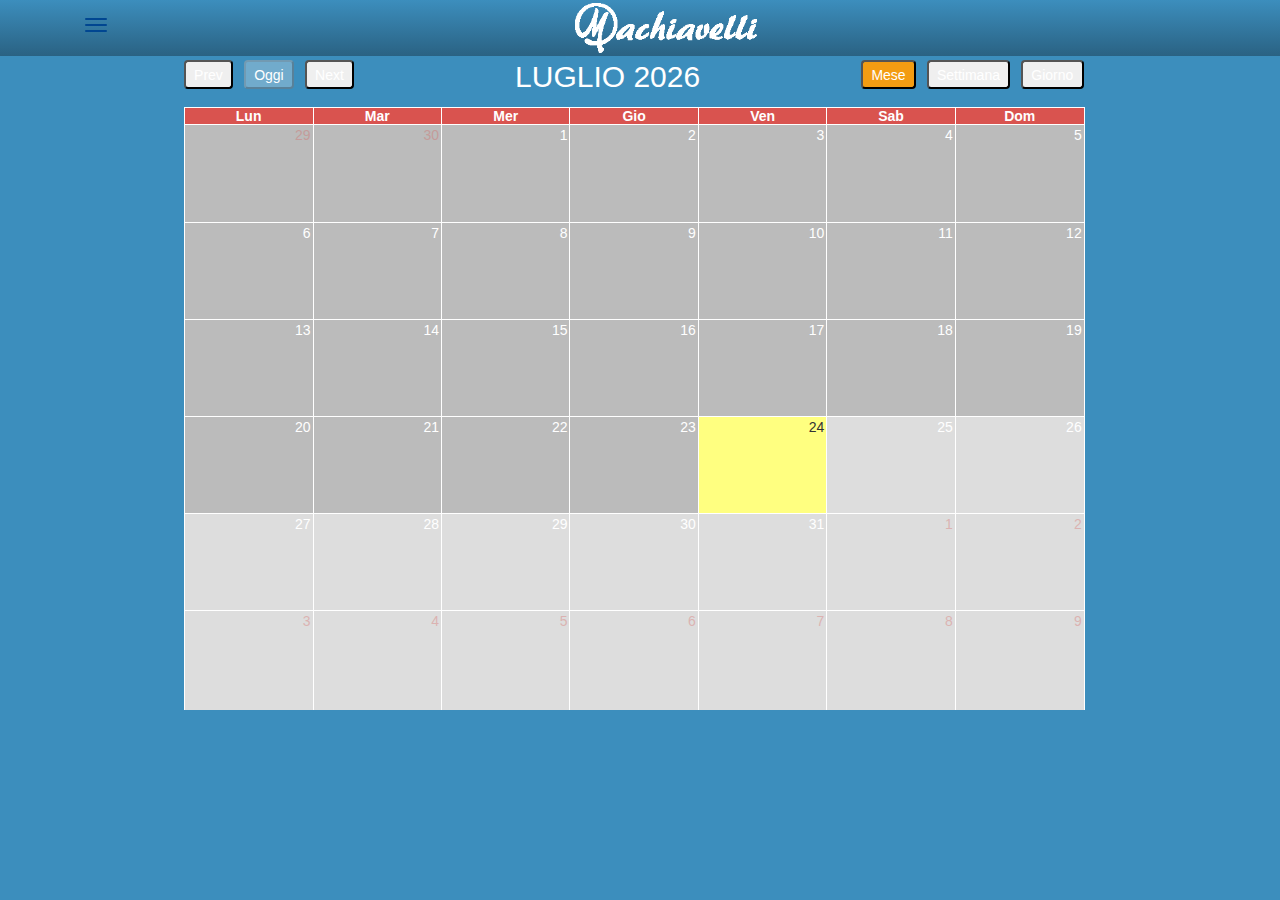
==== commit 50ee2412: "modify colors" ====
--- a/calendario.html
+++ b/calendario.html
@@ -26,6 +26,14 @@
     function onLoad() {
         document.addEventListener("deviceready", onDeviceReady, false);
         //alert("onload");
+
+        $('#event_details').on('hidden.bs.modal', function () {
+          //$("#tabella_dettagli").show();
+          document.getElementById('tabella_dettagli').style.display = 'block';
+          document.getElementById('div_qrcode').style.display = 'none';
+          //DEBUG window.alert('CLOSE MODAL - tabella_dettagli: ' + document.getElementById('tabella_dettagli').style.display);
+        });
+
     }
     // Cordova is loaded and it is now safe to make calls Cordova methods
     function onDeviceReady() {
@@ -78,16 +86,18 @@
       .bg-maroon {background-color: #85144b !important;}
       .bg-white {color: #222222 !important;background-color: #f9f9f9 !important;}
       /*calendar color: */
-       .fc-day-header {background-color: #01ff70;}
+       .fc-day-header {background-color: #d9534f;}
        .fc-prev-button {border-radius: 4px;}
        .fc-today-button {border-radius: 4px;}
        .fc-next-button {border-radius: 4px;}
        .fc-month-button {border-radius: 4px;}
        .fc-agendaWeek-button {border-radius: 4px;}
        .fc-agendaDay-button {border-radius: 4px;}
-       .fc-past {background-color: #DDD;}
-       .fc-today {background-color: #FFFF80;}
-       .fc-future {background-color: #01ff70;}
+       .fc-past {background-color: #BBBBBB;}
+       .fc-today {background-color: #FFFF80; color: #333; border-color: #FFFFFF;}  
+       .fc-future {background-color: #DDDDDD;}
+       .fc-other-month {color: #d9534f; border-color: #FFFFFF;}
+       .ui-state-active {background-color: #f39c12;}
     </style>
 
     <script src="fullcalendar/lib/jquery.min.js" type="text/javascript"></script>
@@ -111,24 +121,41 @@
   console.log("login: "+localStorage.getItem("login"));
   console.log("link: "+localStorage.getItem("link"));
 
-
+    function checkImage (src, good, bad) {
+      var img = new Image();
+      img.onload = good; 
+      img.onerror = bad;
+      img. src = src;
+    }
+
+    function openExternal(url){
+      var ref = cordova.InAppBrowser.open(url, '_system', 'location=yes');
+    }
 
     function iniziaNoleggio(path,qrcode){
       console.log("iniziaNoleggio");
       //tabella_dettagli
-      $("#tabella_dettagli").html("<a download='"+qrcode+"' href='"+path+qrcode+"' target='_blank' >" + 
+      //$("#tabella_dettagli").hide();
+      document.getElementById('tabella_dettagli').style.display = 'none';
+      $("#div_qrcode").html("<br><center><a onclick=\"openExternal('"+path+qrcode+"');\" class='btn btn-primary' >DOWNLOAD QRCODE APERTURA</a></center><br>"+
+                                  "<a download='"+qrcode+"' href='"+path+qrcode+"' target='_blank' >" + 
                                   "  <img src='"+path+qrcode+"' width='100%' />" + 
                                   "</a>");
-      var ref = cordova.InAppBrowser.open(path+qrcode, '_system', 'location=yes');
+      document.getElementById('div_qrcode').style.display = 'block';
+      //var ref = cordova.InAppBrowser.open(path+qrcode, '_system', 'location=yes');
     }
 
     function chiudiNoleggio(path,qrcode){
       console.log("chiudiNoleggio");
       //tabella_dettagli
-      $("#tabella_dettagli").html("<a download='"+qrcode+"' href='"+path+qrcode+"' target='_blank' >" + 
+      //$("#tabella_dettagli").hide();
+      document.getElementById('tabella_dettagli').style.display = 'none';
+      $("#div_qrcode").html("<br><center><a onclick=\"openExternal('"+path+qrcode+"');\" class='btn btn-primary' >DOWNLOAD QRCODE CHIUSURA</a></center><br>"+ 
+                                  "<a download='"+qrcode+"' href='"+path+qrcode+"' target='_blank' >" + 
                                   "  <img src='"+path+qrcode+"' width='100%' />" + 
                                   "</a>");
-      var ref = cordova.InAppBrowser.open(path+qrcode, '_system', 'location=yes');
+      document.getElementById('div_qrcode').style.display = 'block';
+      //var ref = cordova.InAppBrowser.open(path+qrcode, '_system', 'location=yes');
     }
 
   $( function() {
@@ -470,14 +497,28 @@
              }
           }
           //BOTTONE PER APRIRE, VISUALIZZARE E SCARICARE I DUE QRCODE...
-          $("#details").html("<table width='100%' style='color:#000000;'><tr>" + 
-                             "<td align=center>" + 
-                             "<a onclick=\"iniziaNoleggio('http://service.cloudmup.com/GOALocale/QRCODE/','"+calEvent.id+"_on.png');\" class='btn btn-success' >INIZIA NOLEGGIO</a>" + 
-                             "</td>" +
-                             "<td align=center>" + 
-                             "<a onclick=\"chiudiNoleggio('http://service.cloudmup.com/GOALocale/QRCODE/','"+calEvent.id+"_off.png');\" class='btn btn-danger' >CHIUDI NOLEGGIO</a>" + 
-                             "</td>" +
-                             "</tr></table>");
+          checkImage( "http://service.cloudmup.com/GOALocale/QRCODE/"+calEvent.id+"_on.png", 
+                      function(){ 
+                        //DEBUG alert(this.src + " " + "good"); 
+                        $("#details").html("<table width='100%' style='color:#000000;'><tr>" + 
+                                           "<td align=center>" + 
+                                           "<a onclick=\"iniziaNoleggio('http://service.cloudmup.com/GOALocale/QRCODE/','"+calEvent.id+"_on.png');\" " + 
+                                           " class='btn btn-success' >INIZIA NOLEGGIO</a>" + 
+                                           "</td>" +
+                                           "<td align=center>" + 
+                                           "<a onclick=\"chiudiNoleggio('http://service.cloudmup.com/GOALocale/QRCODE/','"+calEvent.id+"_off.png');\" " + 
+                                           " class='btn btn-danger' >CHIUDI NOLEGGIO</a>" + 
+                                           "</td>" +
+                                           "</tr></table>");
+                        document.getElementById('details').style.display = 'block';
+                      }, 
+                      function(){ 
+                        //DEBUG alert("QRCODE NOT EXIST!" + this.src); 
+                        $("#details").html("");
+                        document.getElementById('details').style.display = 'none';
+                      } 
+                    );
+
           /********* VISUALIZZAZIONE DI ENTRAMBI I QRCODES...
           $("#details").html("<table width='100%' style='color:#000000;'><tr>" + 
                              "<td align=left><b>QRCODE APERTURA:</b><br>" + 
@@ -780,6 +821,7 @@
           DETTAGLI.......: <span id='event_details_objects' ></span><br>
           STATO.......: <span id='event_details_status' ></span><br>
         -->
+          <div id='div_qrcode'></div>
         <table id='tabella_dettagli' class='table_pren' width="100%" style="color:#000000;" >
           <tr>
             <td width="50%">
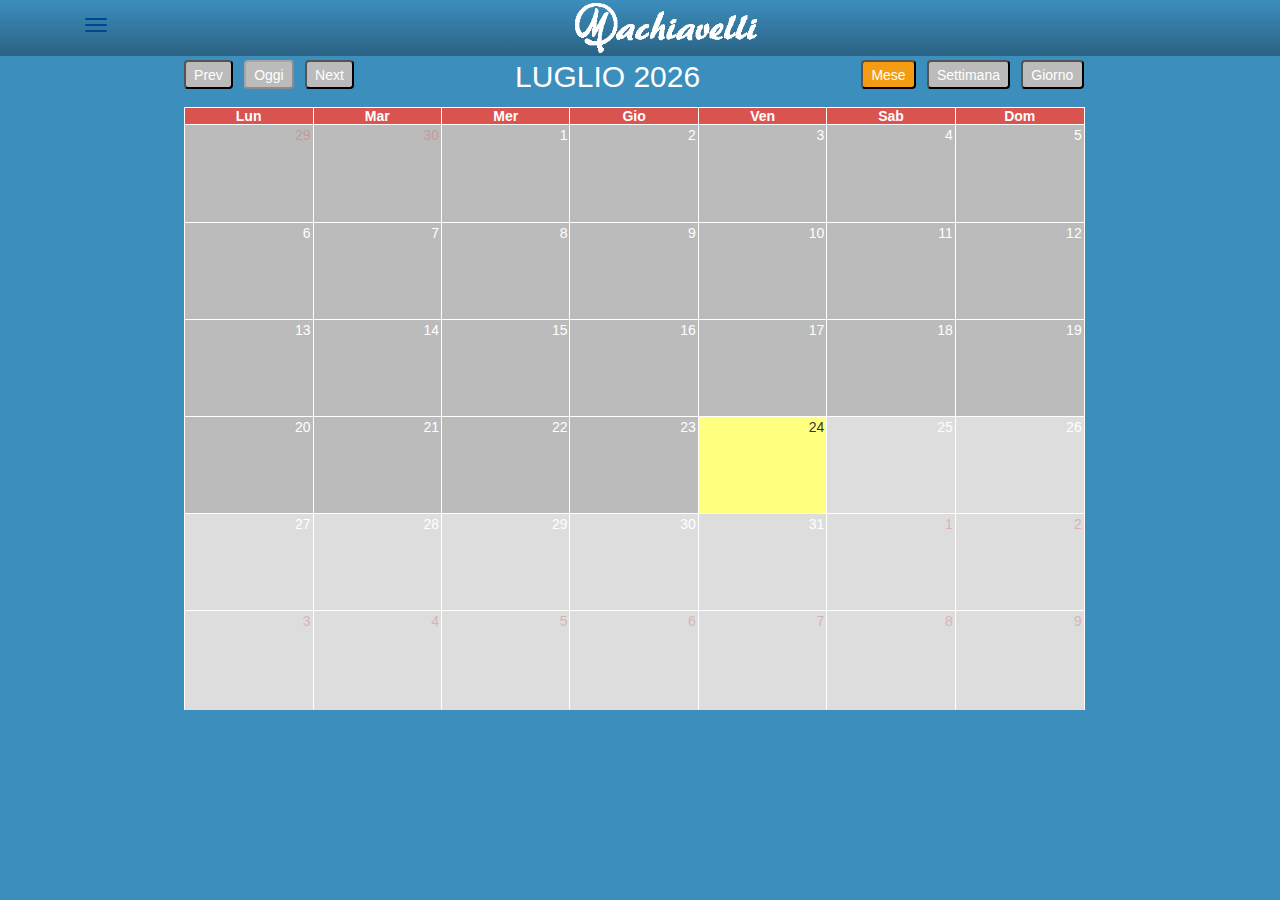
==== commit 2176db4a: "Machiavelli version 1" ====
--- a/calendario.html
+++ b/calendario.html
@@ -97,6 +97,7 @@
        .fc-today {background-color: #FFFF80; color: #333; border-color: #FFFFFF;}  
        .fc-future {background-color: #DDDDDD;}
        .fc-other-month {color: #d9534f; border-color: #FFFFFF;}
+       .ui-state-default {background-color: #BBBBBB;}
        .ui-state-active {background-color: #f39c12;}
     </style>
 
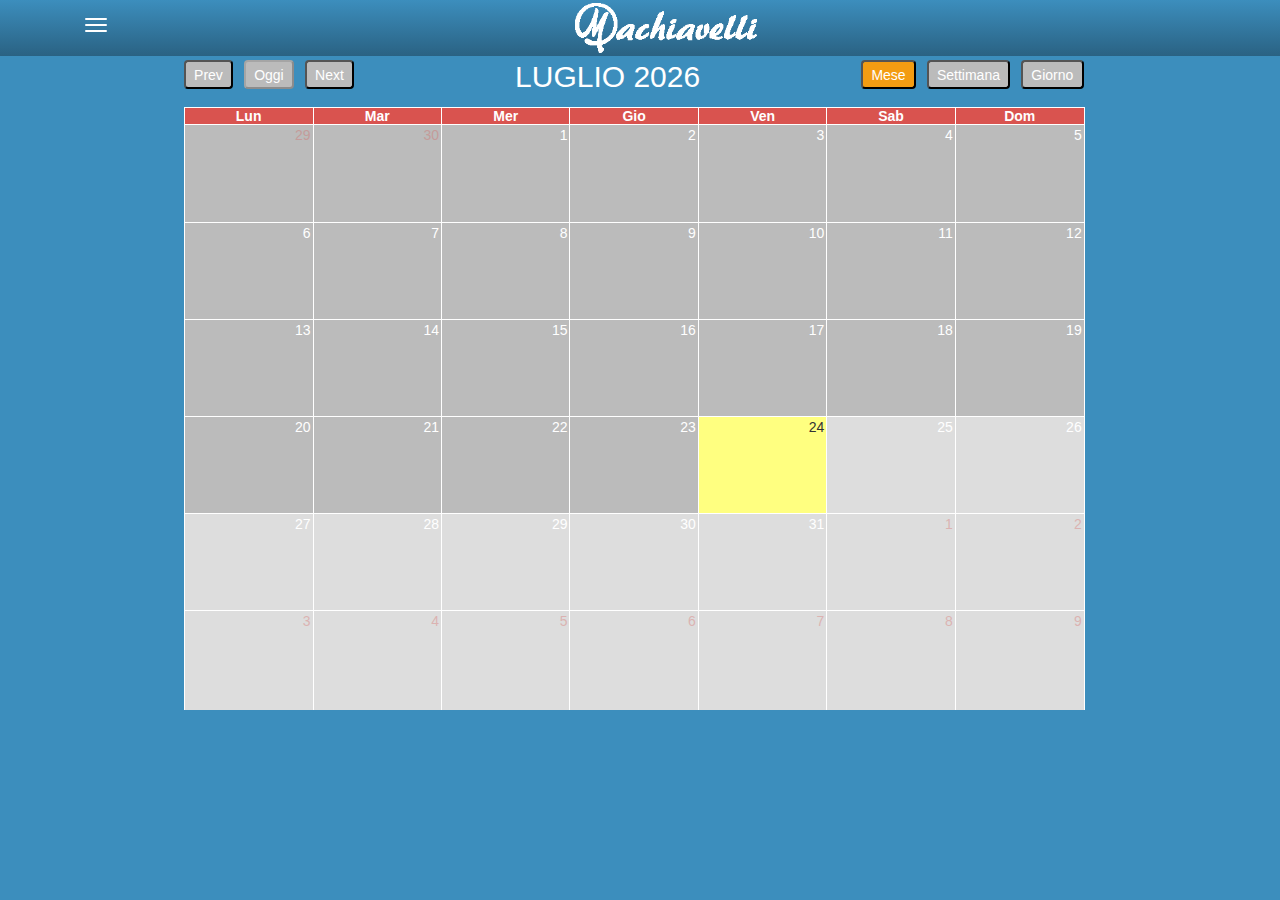
==== commit bc68ff58: "Machiavelli version 1.0" ====
--- a/calendario.html
+++ b/calendario.html
@@ -272,6 +272,32 @@
 
     });
 
+
+    $("#btn_chiudi_pren").click(function(){
+      console.log("btn_chiudi_pren");
+      var booking_id = $("#booking_id").val();
+      var vehicle_code = $("#upd_veic_disp").val();
+      //alert("booking_id: " + booking_id);
+      if ( (booking_id==null)||
+           (booking_id.localeCompare("")==0) )
+      {
+        return false;
+      }
+      var url = "http://service.cloudmup.com/GOALocale/MachiavelliChiusura.php?booking_id="+booking_id+"&vehicle_code="+vehicle_code;
+      if (confirm("Vuoi chiudere la prenotazione: " + booking_id + " - sul veicolo: " + vehicle_code + "?")) {
+        $.ajax({
+          url: url,
+              type: 'POST', // Send post data
+              async: false,
+              success: function(s){
+                var result_del = s;
+                console.log(JSON.stringify(result_del));
+                setTimeout(function(){ window.location = "calendario.html"; }, 1500);
+              }
+        });
+      }
+    });
+
     $("#btn_upd_pren").click(function(){
       console.log("btn_upd_pren");
       var booking_id = $("#booking_id").val();
@@ -360,7 +386,7 @@
             async: false,
             success: function(s){
               obj_details = s;
-              console.log(JSON.stringify(obj_details));
+              console.log("getPrenDetails id:" + prenID + " - " + JSON.stringify(obj_details));
             }
       });
     }
@@ -489,28 +515,30 @@
                  (status.localeCompare("appins")==0) ||
                  (status.localeCompare("ATTESA PICKUP")==0) ||
                  (status.localeCompare("IN USO")==0) ){
-                 //MAURIZIO MI HA CHIESTO DI METTERE UN QRCODE FISSO!!!
-                 //PATH pagine PHP /opt/web su surak
-                 //$("#details").html("<img src='pics/qrcode_default.png' width='100%' />");
                  //path server TELECOM
-                 $("#details").html("<img src='http://service.cloudmup.com/GOALocale/QRCODE/" + calEvent.id + ".png' width='100%' />");
+                 //$("#details").html("<img src='http://service.cloudmup.com/GOALocale/QRCODE/" + calEvent.id + ".png' width='100%' />");
                  $("#details").css("display","block");
              }
+             if( (status.localeCompare("MANCATO PICKUP")==0) ||
+                 (status.localeCompare("IN USO")==0) ){
+                $("#btn_chiudi_pren").css("display","block");
+             }
           }
+          //SE ATTESA PICKUP DEVO FAR VISUALIZZARE IL QRCODE DI APERTURA
+          //SE IN USO DEVO VISUALIZZARE IL QRCODE DI CHIUSURA 
           //BOTTONE PER APRIRE, VISUALIZZARE E SCARICARE I DUE QRCODE...
           checkImage( "http://service.cloudmup.com/GOALocale/QRCODE/"+calEvent.id+"_on.png", 
                       function(){ 
+                        $("#details").html("");
                         //DEBUG alert(this.src + " " + "good"); 
-                        $("#details").html("<table width='100%' style='color:#000000;'><tr>" + 
-                                           "<td align=center>" + 
-                                           "<a onclick=\"iniziaNoleggio('http://service.cloudmup.com/GOALocale/QRCODE/','"+calEvent.id+"_on.png');\" " + 
-                                           " class='btn btn-success' >INIZIA NOLEGGIO</a>" + 
-                                           "</td>" +
-                                           "<td align=center>" + 
-                                           "<a onclick=\"chiudiNoleggio('http://service.cloudmup.com/GOALocale/QRCODE/','"+calEvent.id+"_off.png');\" " + 
-                                           " class='btn btn-danger' >CHIUDI NOLEGGIO</a>" + 
-                                           "</td>" +
-                                           "</tr></table>");
+                        if(status.localeCompare("ATTESA PICKUP")==0){
+                          $("#details").html("<a onclick=\"iniziaNoleggio('http://service.cloudmup.com/GOALocale/QRCODE/','"+calEvent.id+"_on.png');\" " + 
+                                             " class='btn btn-success' >INIZIO NOLEGGIO</a>");
+                        }
+                        if(status.localeCompare("IN USO")==0){
+                          $("#details").html("<a onclick=\"chiudiNoleggio('http://service.cloudmup.com/GOALocale/QRCODE/','"+calEvent.id+"_off.png');\" " + 
+                                             " class='btn btn-danger' >FINE NOLEGGIO</a>");
+                        }
                         document.getElementById('details').style.display = 'block';
                       }, 
                       function(){ 
@@ -519,21 +547,6 @@
                         document.getElementById('details').style.display = 'none';
                       } 
                     );
-
-          /********* VISUALIZZAZIONE DI ENTRAMBI I QRCODES...
-          $("#details").html("<table width='100%' style='color:#000000;'><tr>" + 
-                             "<td align=left><b>QRCODE APERTURA:</b><br>" + 
-                             "<a download='"+calEvent.id+"_on.png' " + 
-                             " href='http://service.cloudmup.com/GOALocale/QRCODE/"+calEvent.id+"_on.png' title='"+calEvent.id+"_on.png'>"+
-                             "<img src='http://service.cloudmup.com/GOALocale/QRCODE/"+calEvent.id+"_on.png' />"+
-                             "</a></td>" +
-                             "<td align=left><b>QRCODE CHIUSURA:</b><br>" + 
-                             "<a download='"+calEvent.id+"_off.png' " + 
-                             " href='http://service.cloudmup.com/GOALocale/QRCODE/"+calEvent.id+"_off.png' title='"+calEvent.id+"_off.png'>"+
-                             "<img src='http://service.cloudmup.com/GOALocale/QRCODE/"+calEvent.id+"_off.png' />"+
-                             "</a></td>" +
-                             "</tr></table>");
-          *********/
 
         }
         $('#event_details').modal();
@@ -565,6 +578,11 @@
       if ( (status.localeCompare("IN USO")==0) )
       {
           backgroundColor = "#00a65a";
+          textColor = "#FFF";
+      }
+      if ( (status.localeCompare("NON DISPONIBILE")==0) )
+      {
+          backgroundColor = "#800000";
           textColor = "#FFF";
       }
       if ( (status.localeCompare("ATTESA PICKUP")==0) )
@@ -627,9 +645,9 @@
 
       <!-- BUTTON FOR TOGGLE LEFT MENU -->
       <button type="button" class="navbar-toggle" data-toggle="offcanvas" data-target=".sidebar-nav">
-       <span class="icon-bar" style="background-color: #004691;"></span>
-       <span class="icon-bar" style="background-color: #004691;"></span>
-       <span class="icon-bar" style="background-color: #004691;"></span>
+       <span class="icon-bar" style="background-color: #FFF;"></span>
+       <span class="icon-bar" style="background-color: #FFF;"></span>
+       <span class="icon-bar" style="background-color: #FFF;"></span>
       </button>
           </div>
           <div class="navbar-header" style="line-height: 56px;" id="testata" >
@@ -659,7 +677,8 @@
                 <small class="badge bg-yellow"><font color="black">RICONSEGNATA</font></small><br>
                 <small class="badge bg-red"><font color="white">CANCELLATA</font></small><br>
                 <small class="badge bg-red"><font color="white">MANCATO PICKUP</font></small><br>
-                <small class="badge bg-red"><font color="white">MANCATA RICONSEGNA</font></small>
+                <small class="badge bg-red"><font color="white">MANCATA RICONSEGNA</font></small><br>
+                <small class="badge" style="background-color:#800000;"><font color="white">NON DISPONIBILE</font></small>
             </div>
             </li>
           </ul>
@@ -704,8 +723,10 @@
               <label for='depotStartId' >Sede di partenza <font color=red>*</font> </label>
               <select required id="depotStartId" name="depotStartId" class="form-control" >
                 <option value="">Seleziona ...</option>
-                <option value="0">TEST</option>
-                <option value="1540">NERVIANO</option>
+                <option value="0">Test</option>
+                <option value="1">Roma Parco De Medici</option>
+                <option value="2">Demo</option>
+                <!-- <option value="1540">NERVIANO</option> -->
               </select>
             </td>
             <td width="50%">
@@ -723,8 +744,10 @@
               <label for='depotEndId' >Sede di riconsegna </label>
               <select id="depotEndId" name="depotEndId" READONLY class="form-control">
                 <option value="">Seleziona ...</option>
-                <option value="0">TEST</option>
-                <option value="1540">NERVIANO</option>
+                <option value="0">Test</option>
+                <option value="1">Roma Parco De Medici</option>
+                <option value="2">Demo</option>
+                <!-- <option value="1540">NERVIANO</option> -->
               </select>
             </td>
             <td>
@@ -829,8 +852,10 @@
               <label for='upd_depotStartId' >Sede di partenza <font color=red>*</font> </label>
               <select required id="upd_depotStartId" name="depotStartId" class="form-control" >
                 <option value="">Seleziona ...</option>
-                <option value="0">TEST</option>
-                <option value="1540">NERVIANO</option>
+                <option value="0">Test</option>
+                <option value="1">Roma Parco De Medici</option>
+                <option value="2">Demo</option>
+                <!-- <option value="1540">NERVIANO</option> -->
               </select>
             </td>
             <td width="50%">
@@ -848,8 +873,10 @@
               <label for='upd_depotEndId' >Sede di riconsegna </label>
               <select id="upd_depotEndId" name="depotEndId" READONLY class="form-control">
                 <option value="">Seleziona ...</option>
-                <option value="0">TEST</option>
-                <option value="1540">NERVIANO</option>
+                <option value="0">Test</option>
+                <option value="1">Roma Parco De Medici</option>
+                <option value="2">Demo</option>
+                <!-- <option value="1540">NERVIANO</option> -->
               </select>
             </td>
             <td>
@@ -921,6 +948,9 @@
           <button type="button" class="btn btn-danger" id="btn_del_pren" data-dismiss="modal">
             <span class="glyphicon glyphicon-cancel"></span> Cancella
           </button>
+          <button type="button" class="btn btn-danger pull-left" id="btn_chiudi_pren" data-dismiss="modal" style="display:none;">
+            <span class="glyphicon glyphicon-cancel"></span> Chiudi Prenotazione
+          </button>
           <button type="button" class="btn btn-primary" id="btn_upd_pren" data-dismiss="modal">
             <span class="glyphicon glyphicon-pencil"></span> Modifica
           </button>
